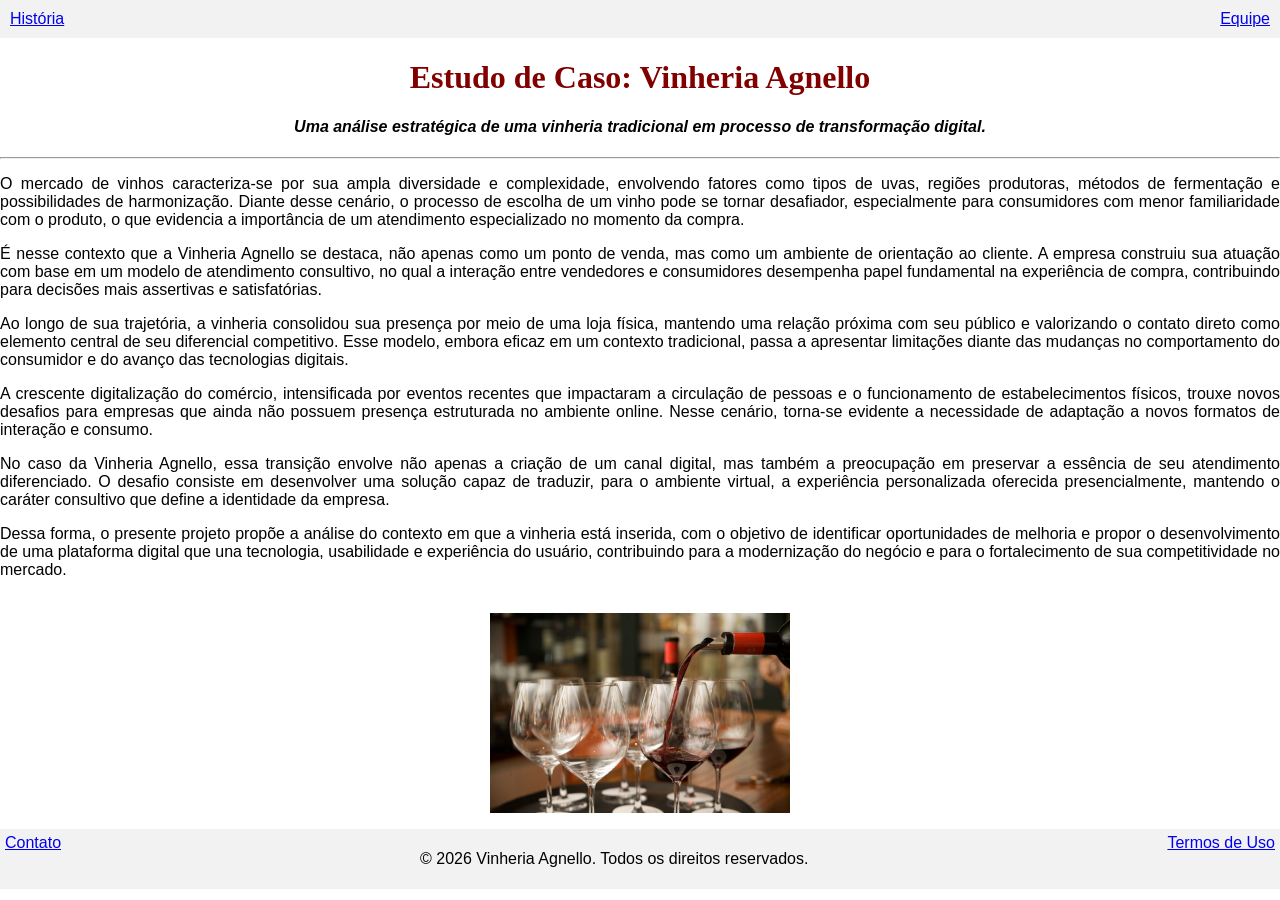
==== index.html @ c4f72175 "tirei o target blank" ====
<!DOCTYPE html>
<html lang="pt-br">
<head>
    <meta charset="UTF-8">
    <meta name="viewport" content="width=device-width, initial-scale=1.0">
    <title>Estudo de Caso: Vinheria Agnello</title>
    <link rel="stylesheet" href="/src/css/style.css">
</head>
<body>
    <header class="topBar">
            <a href="/src/pages/historia.html">História</a>
            <a href="/src/pages/equipe.html">Equipe</a>
    </header>
<h1 style="text-align: center;" class="name">Estudo de Caso: Vinheria Agnello</h1>
<h4 style="text-align: center;"><i>Uma análise estratégica de uma vinheria tradicional em processo de transformação digital.</i></h4>
<hr>
<p>
O mercado de vinhos caracteriza-se por sua ampla diversidade e complexidade, 
envolvendo fatores como tipos de uvas, regiões produtoras, métodos de 
fermentação e possibilidades de harmonização. Diante desse cenário, o processo 
de escolha de um vinho pode se tornar desafiador, especialmente para consumidores 
com menor familiaridade com o produto, o que evidencia a importância de um 
atendimento especializado no momento da compra.
</p>

<p>
É nesse contexto que a Vinheria Agnello se destaca, não apenas como um ponto 
de venda, mas como um ambiente de orientação ao cliente. A empresa construiu 
sua atuação com base em um modelo de atendimento consultivo, no qual a 
interação entre vendedores e consumidores desempenha papel fundamental na 
experiência de compra, contribuindo para decisões mais assertivas e 
satisfatórias.
</p>

<p>
Ao longo de sua trajetória, a vinheria consolidou sua presença por meio de 
uma loja física, mantendo uma relação próxima com seu público e valorizando 
o contato direto como elemento central de seu diferencial competitivo. Esse 
modelo, embora eficaz em um contexto tradicional, passa a apresentar 
limitações diante das mudanças no comportamento do consumidor e do avanço 
das tecnologias digitais.
</p>

<p>
A crescente digitalização do comércio, intensificada por eventos recentes que 
impactaram a circulação de pessoas e o funcionamento de estabelecimentos 
físicos, trouxe novos desafios para empresas que ainda não possuem presença 
estruturada no ambiente online. Nesse cenário, torna-se evidente a necessidade 
de adaptação a novos formatos de interação e consumo.
</p>

<p>
No caso da Vinheria Agnello, essa transição envolve não apenas a criação de 
um canal digital, mas também a preocupação em preservar a essência de seu 
atendimento diferenciado. O desafio consiste em desenvolver uma solução capaz 
de traduzir, para o ambiente virtual, a experiência personalizada oferecida 
presencialmente, mantendo o caráter consultivo que define a identidade da 
empresa.
</p>

<p>
Dessa forma, o presente projeto propõe a análise do contexto em que a 
vinheria está inserida, com o objetivo de identificar oportunidades de 
melhoria e propor o desenvolvimento de uma plataforma digital que una 
tecnologia, usabilidade e experiência do usuário, contribuindo para a 
modernização do negócio e para o fortalecimento de sua competitividade no mercado.</p>
<br>
    <img src="src/assets/Fotocp.jpg" 
    alt="Imagem de vinhos"
    style="width: 300px; display: block; margin: 0 auto;">
</p>
</body>
<footer class="lowBar">
    <a href="/src/pages/contato.html">Contato</a>
    <p style="text-align: center;">© 2026 Vinheria Agnello. Todos os direitos reservados.</p>
    <a href="/src/pages/termos.html">Termos de Uso</a>
</footer>
</html>
---- src/css/style.css ----
body {
    margin: 0;
    font-family: Arial, Helvetica, sans-serif;
}

h1{
    text-align: center;
}

p{
    text-align: justify;
}

.name{
    font-family: 'Georgia', serif;
    color: #800000;
}
.topBar{
    background-color: #f2f2f2;
    padding: 10px;
    text-align: center;
    justify-content: space-between;
    display: flex;
    flex-direction: row;
}

.lowBar{
    background-color: #f2f2f2;
    padding: 5px;
    text-align: center;
    justify-content: space-between;
    display: flex;
    flex-direction: row;
}
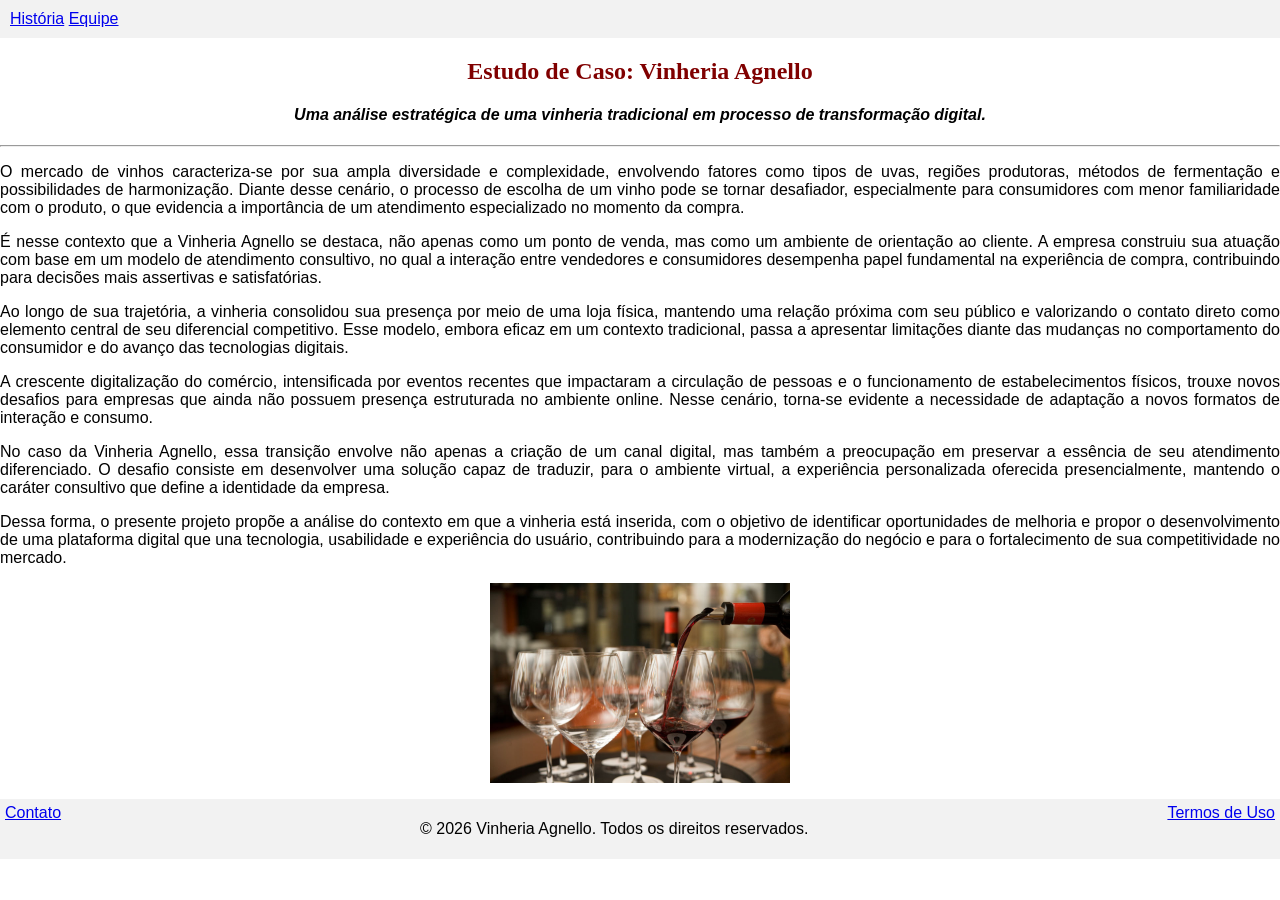
==== commit aa64eda2: "semantica add all pages" ====
--- a/index.html
+++ b/index.html
@@ -8,71 +8,82 @@
 </head>
 <body>
     <header class="topBar">
+        <nav>
             <a href="/src/pages/historia.html">História</a>
             <a href="/src/pages/equipe.html">Equipe</a>
+        </nav>
     </header>
-<h1 style="text-align: center;" class="name">Estudo de Caso: Vinheria Agnello</h1>
-<h4 style="text-align: center;"><i>Uma análise estratégica de uma vinheria tradicional em processo de transformação digital.</i></h4>
-<hr>
-<p>
-O mercado de vinhos caracteriza-se por sua ampla diversidade e complexidade, 
-envolvendo fatores como tipos de uvas, regiões produtoras, métodos de 
-fermentação e possibilidades de harmonização. Diante desse cenário, o processo 
-de escolha de um vinho pode se tornar desafiador, especialmente para consumidores 
-com menor familiaridade com o produto, o que evidencia a importância de um 
-atendimento especializado no momento da compra.
-</p>
 
-<p>
-É nesse contexto que a Vinheria Agnello se destaca, não apenas como um ponto 
-de venda, mas como um ambiente de orientação ao cliente. A empresa construiu 
-sua atuação com base em um modelo de atendimento consultivo, no qual a 
-interação entre vendedores e consumidores desempenha papel fundamental na 
-experiência de compra, contribuindo para decisões mais assertivas e 
-satisfatórias.
-</p>
+    <main>
+        <section>
+            <h1 style="text-align: center;" class="name">Estudo de Caso: Vinheria Agnello</h1>
+            <h4 style="text-align: center;"><i>Uma análise estratégica de uma vinheria tradicional em processo de transformação digital.</i></h4>
+            <hr>
 
-<p>
-Ao longo de sua trajetória, a vinheria consolidou sua presença por meio de 
-uma loja física, mantendo uma relação próxima com seu público e valorizando 
-o contato direto como elemento central de seu diferencial competitivo. Esse 
-modelo, embora eficaz em um contexto tradicional, passa a apresentar 
-limitações diante das mudanças no comportamento do consumidor e do avanço 
-das tecnologias digitais.
-</p>
+            <p>
+                O mercado de vinhos caracteriza-se por sua ampla diversidade e complexidade, 
+                envolvendo fatores como tipos de uvas, regiões produtoras, métodos de 
+                fermentação e possibilidades de harmonização. Diante desse cenário, o processo 
+                de escolha de um vinho pode se tornar desafiador, especialmente para consumidores 
+                com menor familiaridade com o produto, o que evidencia a importância de um 
+                atendimento especializado no momento da compra.
+            </p>
 
-<p>
-A crescente digitalização do comércio, intensificada por eventos recentes que 
-impactaram a circulação de pessoas e o funcionamento de estabelecimentos 
-físicos, trouxe novos desafios para empresas que ainda não possuem presença 
-estruturada no ambiente online. Nesse cenário, torna-se evidente a necessidade 
-de adaptação a novos formatos de interação e consumo.
-</p>
+            <p>
+                É nesse contexto que a Vinheria Agnello se destaca, não apenas como um ponto 
+                de venda, mas como um ambiente de orientação ao cliente. A empresa construiu 
+                sua atuação com base em um modelo de atendimento consultivo, no qual a 
+                interação entre vendedores e consumidores desempenha papel fundamental na 
+                experiência de compra, contribuindo para decisões mais assertivas e 
+                satisfatórias.
+            </p>
 
-<p>
-No caso da Vinheria Agnello, essa transição envolve não apenas a criação de 
-um canal digital, mas também a preocupação em preservar a essência de seu 
-atendimento diferenciado. O desafio consiste em desenvolver uma solução capaz 
-de traduzir, para o ambiente virtual, a experiência personalizada oferecida 
-presencialmente, mantendo o caráter consultivo que define a identidade da 
-empresa.
-</p>
+            <p>
+                Ao longo de sua trajetória, a vinheria consolidou sua presença por meio de 
+                uma loja física, mantendo uma relação próxima com seu público e valorizando 
+                o contato direto como elemento central de seu diferencial competitivo. Esse 
+                modelo, embora eficaz em um contexto tradicional, passa a apresentar 
+                limitações diante das mudanças no comportamento do consumidor e do avanço 
+                das tecnologias digitais.
+            </p>
 
-<p>
-Dessa forma, o presente projeto propõe a análise do contexto em que a 
-vinheria está inserida, com o objetivo de identificar oportunidades de 
-melhoria e propor o desenvolvimento de uma plataforma digital que una 
-tecnologia, usabilidade e experiência do usuário, contribuindo para a 
-modernização do negócio e para o fortalecimento de sua competitividade no mercado.</p>
-<br>
-    <img src="src/assets/Fotocp.jpg" 
-    alt="Imagem de vinhos"
-    style="width: 300px; display: block; margin: 0 auto;">
-</p>
+            <p>
+                A crescente digitalização do comércio, intensificada por eventos recentes que 
+                impactaram a circulação de pessoas e o funcionamento de estabelecimentos 
+                físicos, trouxe novos desafios para empresas que ainda não possuem presença 
+                estruturada no ambiente online. Nesse cenário, torna-se evidente a necessidade 
+                de adaptação a novos formatos de interação e consumo.
+            </p>
+
+            <p>
+                No caso da Vinheria Agnello, essa transição envolve não apenas a criação de 
+                um canal digital, mas também a preocupação em preservar a essência de seu 
+                atendimento diferenciado. O desafio consiste em desenvolver uma solução capaz 
+                de traduzir, para o ambiente virtual, a experiência personalizada oferecida 
+                presencialmente, mantendo o caráter consultivo que define a identidade da 
+                empresa.
+            </p>
+
+            <p>
+                Dessa forma, o presente projeto propõe a análise do contexto em que a 
+                vinheria está inserida, com o objetivo de identificar oportunidades de 
+                melhoria e propor o desenvolvimento de uma plataforma digital que una 
+                tecnologia, usabilidade e experiência do usuário, contribuindo para a 
+                modernização do negócio e para o fortalecimento de sua competitividade no mercado.
+            </p>
+        </section>
+
+        <section>
+            <figure>
+                <img src="src/assets/Fotocp.jpg" alt="Imagem de vinhos" style="width: 300px; display: block; margin: 0 auto;">
+            </figure>
+        </section>
+    </main>
+
+    <footer class="lowBar">
+        <a href="/src/pages/contato.html">Contato</a>
+        <p style="text-align: center;">© 2026 Vinheria Agnello. Todos os direitos reservados.</p>
+        <a href="/src/pages/termos.html">Termos de Uso</a>
+    </footer>
 </body>
-<footer class="lowBar">
-    <a href="/src/pages/contato.html">Contato</a>
-    <p style="text-align: center;">© 2026 Vinheria Agnello. Todos os direitos reservados.</p>
-    <a href="/src/pages/termos.html">Termos de Uso</a>
-</footer>
-</html>
+</html>
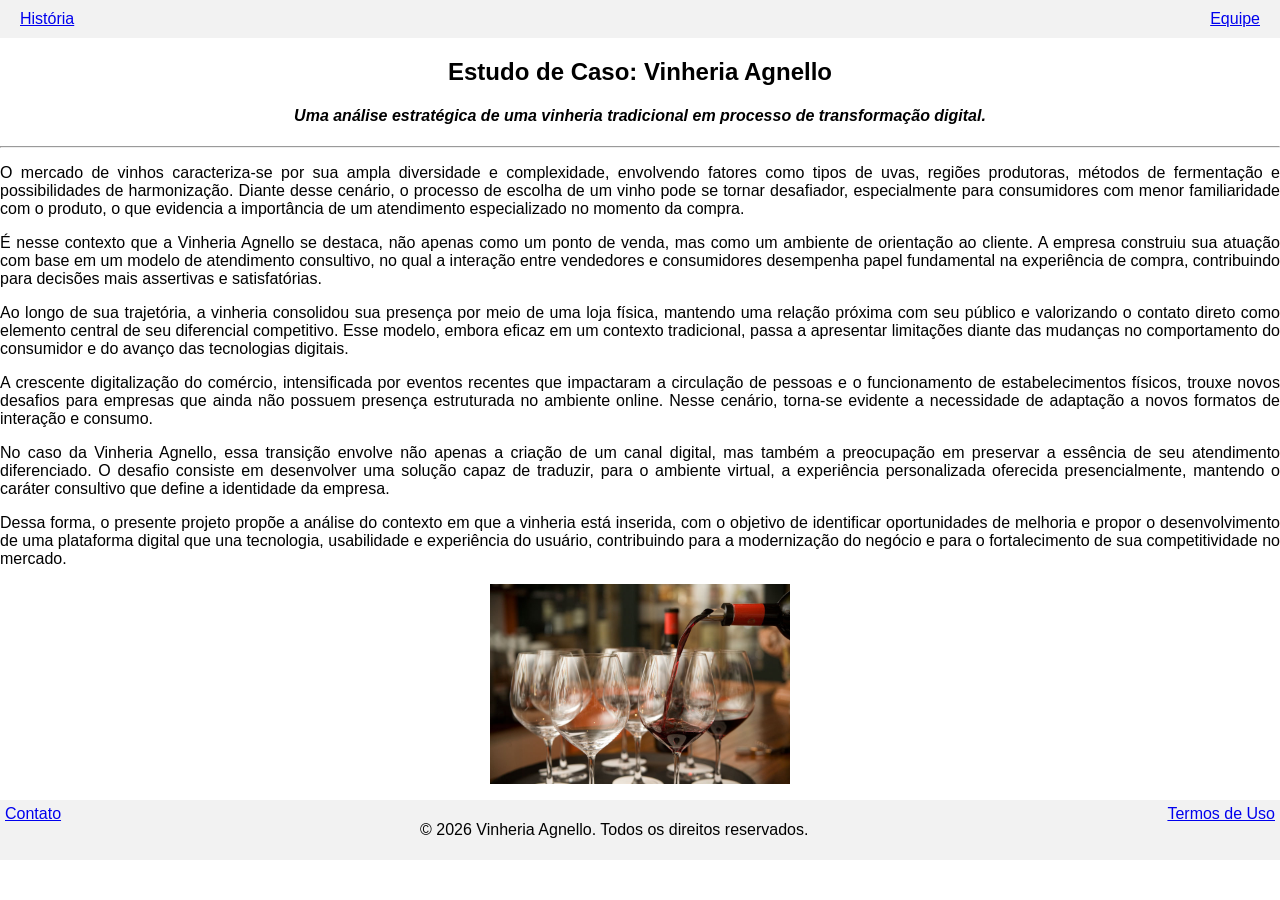
==== commit 6dd3c414: "Adição de ids e do vídeo" ====
--- a/index.html
+++ b/index.html
@@ -16,8 +16,8 @@
 
     <main>
         <section>
-            <h1 style="text-align: center;" class="name">Estudo de Caso: Vinheria Agnello</h1>
-            <h4 style="text-align: center;"><i>Uma análise estratégica de uma vinheria tradicional em processo de transformação digital.</i></h4>
+            <h1 id="titulo">Estudo de Caso: Vinheria Agnello</h1>
+            <h4 id="subtitulo"><i>Uma análise estratégica de uma vinheria tradicional em processo de transformação digital.</i></h4>
             <hr>
 
             <p>
--- a/src/css/style.css
+++ b/src/css/style.css
@@ -3,8 +3,14 @@
     font-family: Arial, Helvetica, sans-serif;
 }
 
-h1{
+#titulo{
     text-align: center;
+}
+
+#subtitulo{
+    text-align: center;
+    color: #000000;
+    font-family:'Franklin Gothic Medium', 'Arial Narrow', Arial, sans-serif
 }
 
 p{
@@ -15,9 +21,9 @@
     font-family: 'Georgia', serif;
     color: #800000;
 }
-.topBar{
+.topBar nav{
     background-color: #f2f2f2;
-    padding: 10px;
+    padding: 10px 20px;
     text-align: center;
     justify-content: space-between;
     display: flex;
@@ -31,4 +37,19 @@
     justify-content: space-between;
     display: flex;
     flex-direction: row;
-}+}
+
+
+.container p{
+     display: flex;
+    align-items: center;
+    gap: 20px;   
+}
+
+.texto{
+    width: 50%;
+}
+
+.video{
+    width: 50%; 
+}
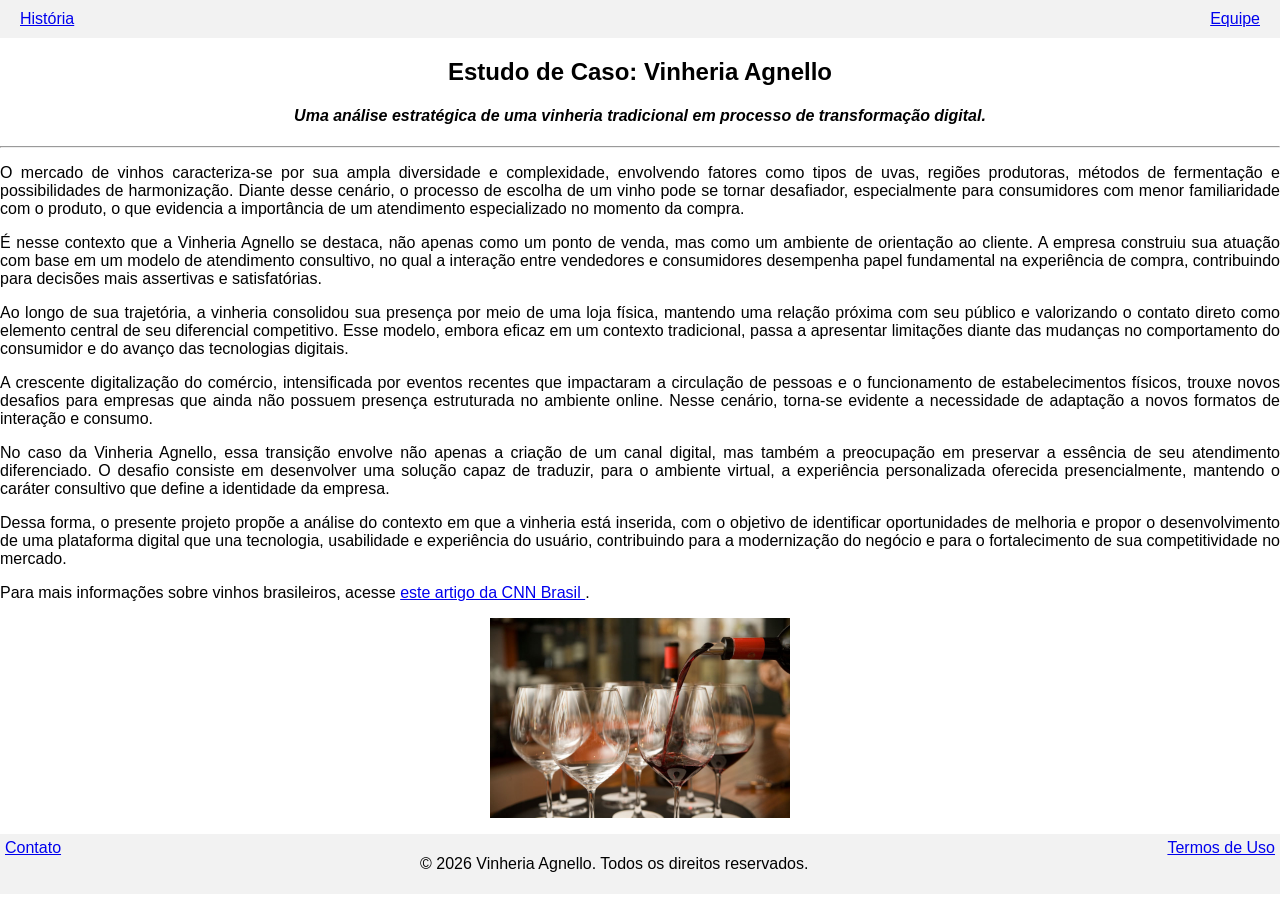
==== commit 99f63d4c: "fiz o link externo" ====
--- a/index.html
+++ b/index.html
@@ -71,6 +71,12 @@
                 tecnologia, usabilidade e experiência do usuário, contribuindo para a 
                 modernização do negócio e para o fortalecimento de sua competitividade no mercado.
             </p>
+            <p>
+               Para mais informações sobre vinhos brasileiros, acesse 
+    <a href="https://www.cnnbrasil.com.br/viagemegastronomia/gastronomia/estes-sao-os-melhores-vinhos-do-brasil-segundo-avaliacao-nacional/" target="_blank">
+        este artigo da CNN Brasil
+    </a>.
+</p>
         </section>
 
         <section>
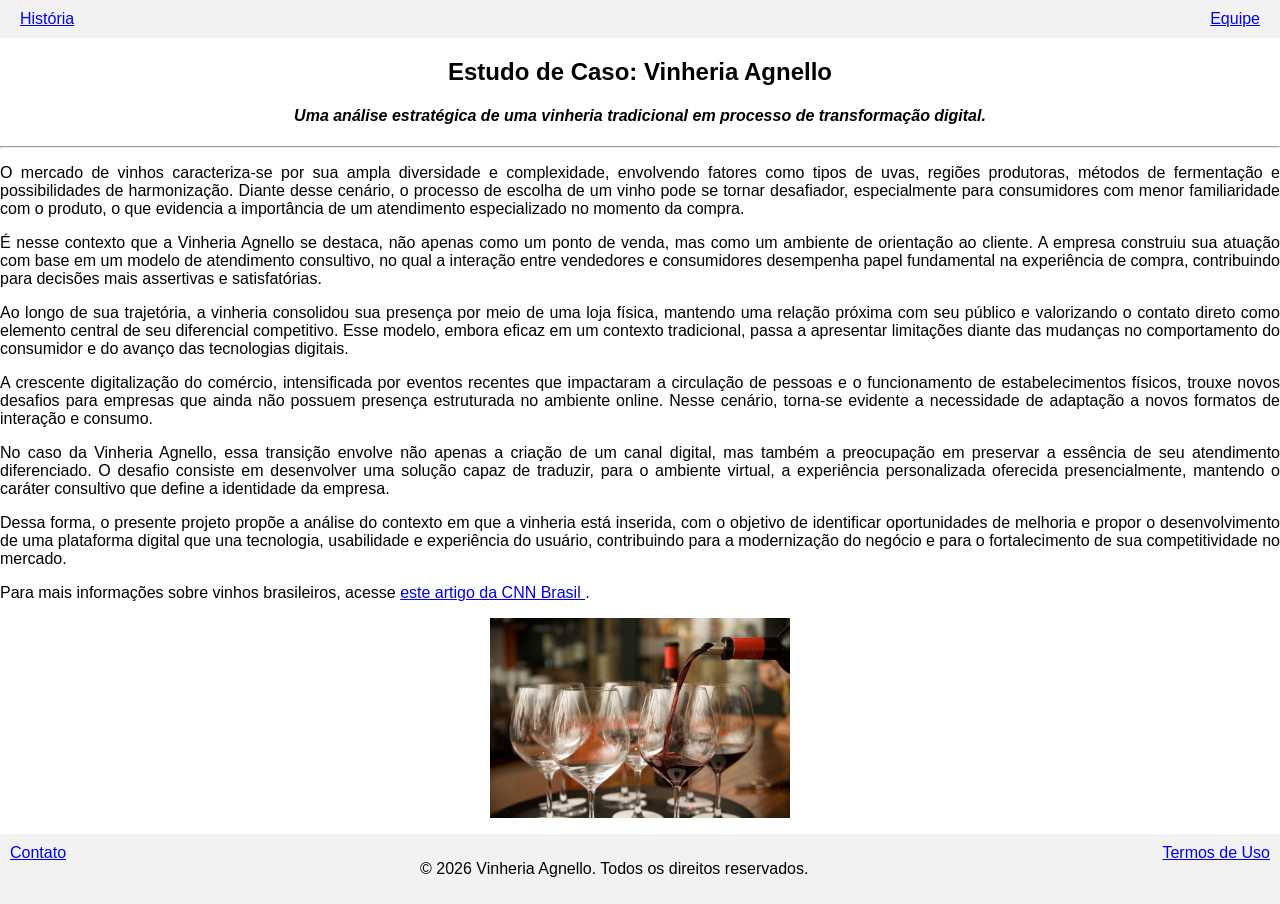
==== commit 1d1bb995: "primeira pseudo-classe" ====
--- a/index.html
+++ b/index.html
@@ -9,8 +9,8 @@
 <body>
     <header class="topBar">
         <nav>
-            <a href="/src/pages/historia.html">História</a>
-            <a href="/src/pages/equipe.html">Equipe</a>
+            <a id="links" href="/src/pages/historia.html">História</a>
+            <a id="links"href="/src/pages/equipe.html">Equipe</a>
         </nav>
     </header>
 
@@ -73,7 +73,7 @@
             </p>
             <p>
                Para mais informações sobre vinhos brasileiros, acesse 
-    <a href="https://www.cnnbrasil.com.br/viagemegastronomia/gastronomia/estes-sao-os-melhores-vinhos-do-brasil-segundo-avaliacao-nacional/" target="_blank">
+    <a id="links" href="https://www.cnnbrasil.com.br/viagemegastronomia/gastronomia/estes-sao-os-melhores-vinhos-do-brasil-segundo-avaliacao-nacional/" target="_blank">
         este artigo da CNN Brasil
     </a>.
 </p>
@@ -87,9 +87,10 @@
     </main>
 
     <footer class="lowBar">
-        <a href="/src/pages/contato.html">Contato</a>
+        <a id="links" href="/src/pages/contato.html">Contato</a>
         <p style="text-align: center;">© 2026 Vinheria Agnello. Todos os direitos reservados.</p>
-        <a href="/src/pages/termos.html">Termos de Uso</a>
+        <a id="links "href="/src/pages/termos.html">Termos de Uso</a>
     </footer>
 </body>
-</html>+</html>
+<!--Criamos tudo isso utilizando nossos conhecimentos e seguindo as devidas orientações-->
--- a/src/css/style.css
+++ b/src/css/style.css
@@ -13,6 +13,9 @@
     font-family:'Franklin Gothic Medium', 'Arial Narrow', Arial, sans-serif
 }
 
+#links:hover{
+    color: #dd1313;
+}
 p{
     text-align: justify;
 }
@@ -32,7 +35,7 @@
 
 .lowBar{
     background-color: #f2f2f2;
-    padding: 5px;
+    padding: 10px;
     text-align: center;
     justify-content: space-between;
     display: flex;
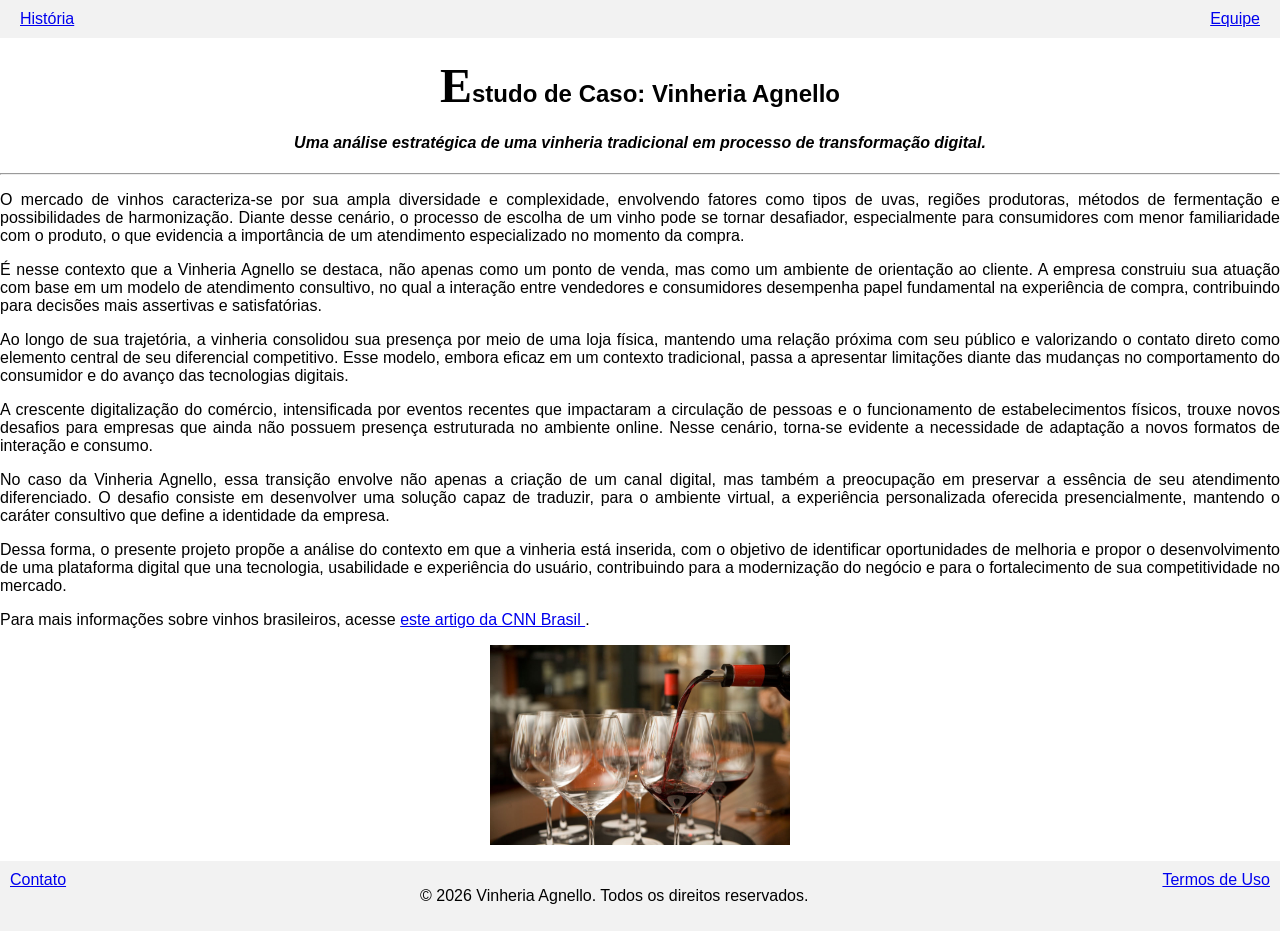
==== commit a101bd6e: "updt index" ====
--- a/index.html
+++ b/index.html
@@ -89,8 +89,8 @@
     <footer class="lowBar">
         <a id="links" href="/src/pages/contato.html">Contato</a>
         <p style="text-align: center;">© 2026 Vinheria Agnello. Todos os direitos reservados.</p>
-        <a id="links "href="/src/pages/termos.html">Termos de Uso</a>
+        <a id="links" href="/src/pages/termos.html">Termos de Uso</a>
     </footer>
 </body>
 </html>
-<!--Criamos tudo isso utilizando nossos conhecimentos e seguindo as devidas orientações-->+<!--Criamos tudo isso utilizando nossos conhecimentos e seguindo as devidas orientações-->
--- a/src/css/style.css
+++ b/src/css/style.css
@@ -14,7 +14,11 @@
 }
 
 #links:hover{
-    color: #dd1313;
+    color: #13b3d7;
+}
+
+#links:active{
+    color: #09e756;
 }
 p{
     text-align: justify;
@@ -56,3 +60,64 @@
 .video{
     width: 50%; 
 }
+
+h1::first-letter{
+    font-size: 200%;
+    color: #000000;
+    font-family: 'Times New Roman', Times, serif;
+}
+
+p::selection{
+    background: rgb(219, 168, 168);
+    color: #ac1919;
+    font-family: system-ui, -apple-system, BlinkMacSystemFont, 'Segoe UI', Roboto, Oxygen, Ubuntu, Cantarell, 'Open Sans', 'Helvetica Neue', sans-serif;
+}
+
+::placeholder{
+    color: #999999;
+    font-style: italic;
+
+}
+
+li:first-child{
+    font-weight: bold;
+}
+li:nth-child(2){
+    color: #3e3d3d;
+}
+li:nth-child(3){
+    color: #3e3d3d;
+}
+li:last-child{
+    color: #3e3d3d;
+}
+
+@keyframes aparecer {
+  0%   { opacity: 0; transform: translateY(-20px); }
+  100% { opacity: 1; transform: translateY(0); }
+}
+
+.titulo-termos {
+  animation-name: aparecer;
+  animation-duration: 2s;
+  animation-iteration-count: infinite;
+  animation-direction: alternate; /* faz o efeito ir e voltar suavemente */
+}
+
+ .img-contato {
+    transform: translateX(20px); /* desloca 20px pra direita */
+    transition: transform 0.4s ease;
+}
+
+.img-contato:hover {
+    transform: translateX(0px) scale(1.05); /* volta e cresce levemente no hover */
+}
+
+.img-lorenzo {
+    transform: rotateX(25deg);
+    transition: transform 0.5s ease;
+}
+
+.img-lorenzo:hover {
+    transform: rotateX(0deg);
+}
